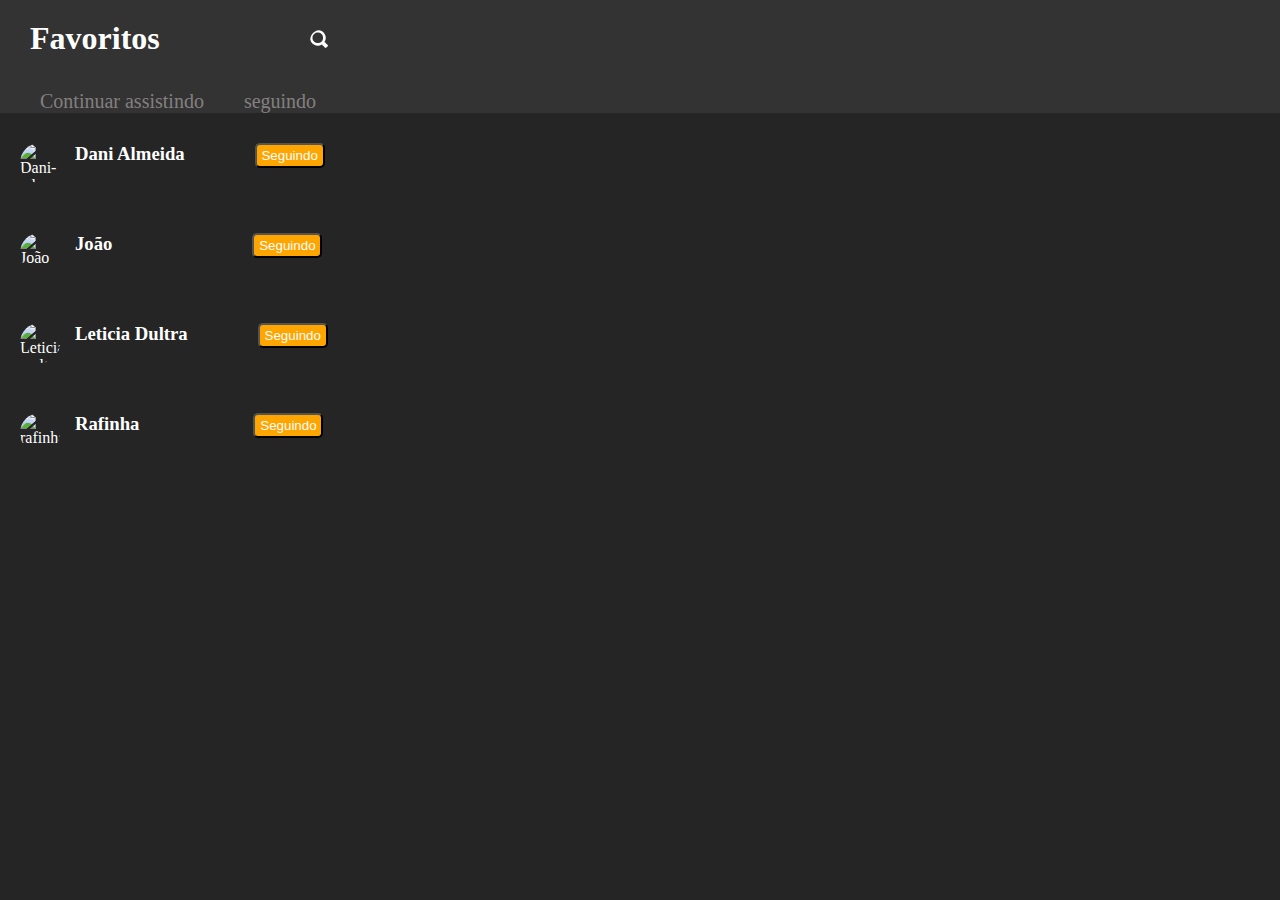
==== seguindo.html @ 24c1affe "meu site" ====
<!DOCTYPE html>
<html lang="en">
<head>
    <meta charset="UTF-8">
    <meta name="viewport" content="width=device-width, initial-scale=1.0">
    <link rel="stylesheet" href="seguindo.css">
    
    <title>Curso em Video</title>
</head>

    <header> 
        <h1>Favoritos</h1> 
        <img src="lupa.webp" alt="pesquisar" id="lupa">
    </header>


    <nav>
        <a href="index.html">Continuar assistindo</a>
        <a href="seguindo.html">seguindo</a>
    </nav>
    
<body>

 <div>  
    <img src="pessoas/Dani-Almeida.webp" alt="Dani-Almeida">
        <h3>Dani Almeida</h3>
        <section>
            <button>Seguindo</button>
        </section>
    
</div>

<div>
    <img src="pessoas/joão.jpg" alt="João">
        <h3>João</h2>
        <section id="joao">
            <button>Seguindo</button>
        </section>
</div>

<div>
    <img src="pessoas/leticiadutra.jpg" alt="Leticia Dultra">
        <h3>Leticia Dultra</h3>
        <section id="leticia">
            <button>Seguindo</button>
        </section>
</div>

<div>
    <img src="pessoas/rafa.webp" alt="rafinha">
        <h3>Rafinha</h3>
        <section id="rafa">
            <button>Seguindo</button>
        </section>
</div>
---- seguindo.css ----
*{
    margin: 0;
    padding: 0;
}
header{
    background-color: #333333;
    color: white;
    padding: 20px 0;   
    text-align:left ;
    height: 50px;
    display: flex;
}

h1{
    margin-left: 30px;
}

#lupa{
    height: 20px;
    width: 20px;
    margin-left: 150px;
    margin-top: 10px;
}

nav{
    background-color: #333333;
    display: flex;
}

a{
    background-color: #333333;
    color: rgb(131, 128, 128);
    margin-left: 40px;
    text-decoration: none;
    font-size: 20px;
}

a:hover{
    color: white;
}

body{
    margin: 0;
    padding: 0;
    background-color: #252525;
    color: white;
}

img{
    height: 40px;
    width: 40px;
    border-radius: 50px;
}

div{
    display: flex;
    height: 60px;
    margin-top: 30px;
    margin-left: 20px;
}

h3{
    margin-left: 15px;
}

section{
    display: flex;
    margin-left: 50px;
}

#joao{
    margin-left: 120px;
}

#rafa{
    margin-left: 94px;
}

button{
    height: 25px;
    width: 70px;
    margin-left: 20px;
    background-color: orange;
    border-radius: 5px;
    color: white;
}
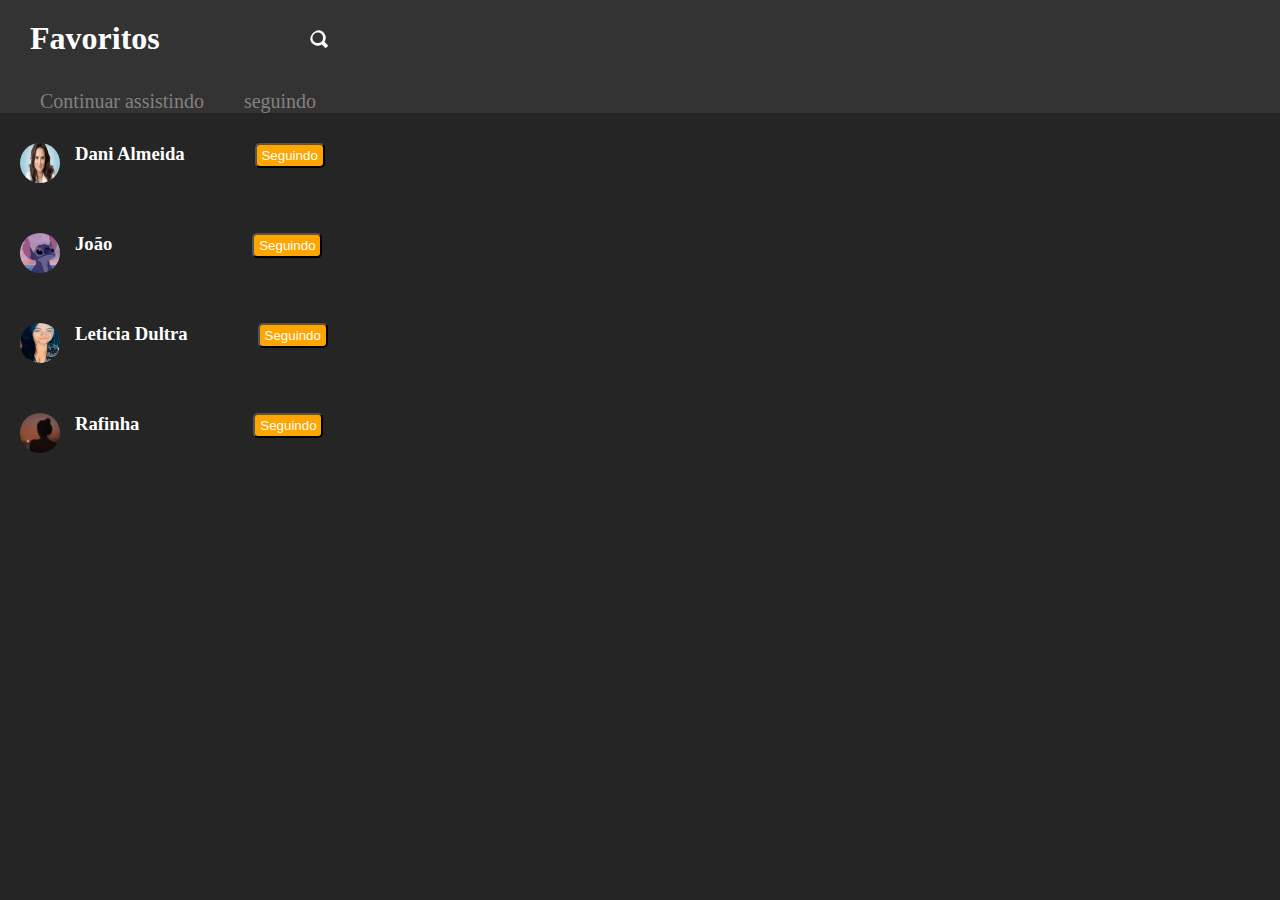
==== commit 3d70a4fe: "Aula" ====
--- a/seguindo.html
+++ b/seguindo.html
@@ -22,7 +22,7 @@
 <body>
 
  <div>  
-    <img src="pessoas/Dani-Almeida.webp" alt="Dani-Almeida">
+    <img src="Dani-Almeida.webp" alt="Dani-Almeida">
         <h3>Dani Almeida</h3>
         <section>
             <button>Seguindo</button>
@@ -31,7 +31,7 @@
 </div>
 
 <div>
-    <img src="pessoas/joão.jpg" alt="João">
+    <img src="joão.jpg" alt="João">
         <h3>João</h2>
         <section id="joao">
             <button>Seguindo</button>
@@ -39,7 +39,7 @@
 </div>
 
 <div>
-    <img src="pessoas/leticiadutra.jpg" alt="Leticia Dultra">
+    <img src="leticiadutra.jpg" alt="Leticia Dultra">
         <h3>Leticia Dultra</h3>
         <section id="leticia">
             <button>Seguindo</button>
@@ -47,7 +47,7 @@
 </div>
 
 <div>
-    <img src="pessoas/rafa.webp" alt="rafinha">
+    <img src="rafa.webp" alt="rafinha">
         <h3>Rafinha</h3>
         <section id="rafa">
             <button>Seguindo</button>
